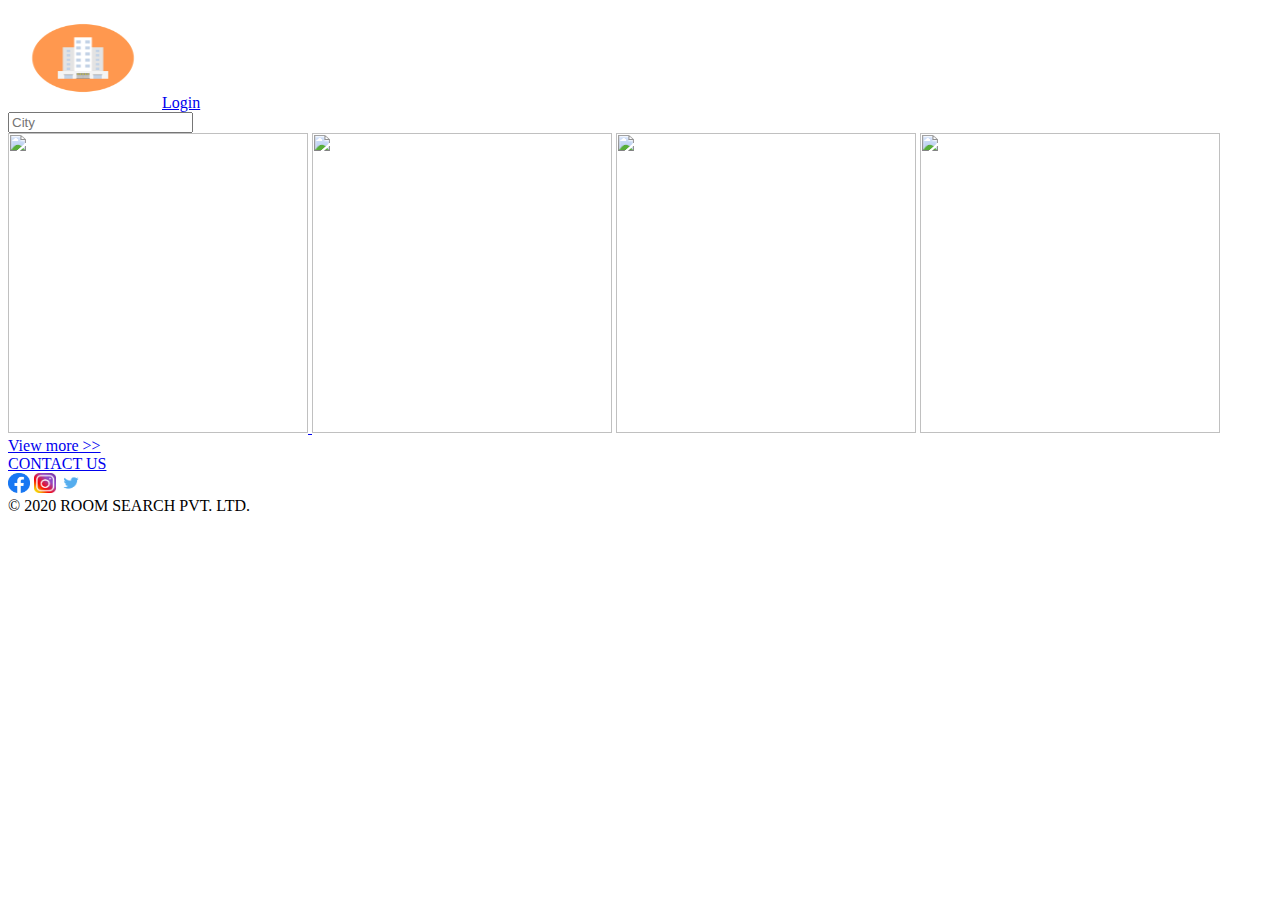
==== index.html @ 7764ec9f "Checkpoint 3" ====
<!DOCTYPE html>
<html lang="en">
<head>
    <meta charset="UTF-8">
    <meta name="viewport" content="width=device-width, initial-scale=1.0">
    <title>Document</title>
</head>
<body>
    <div>
    <div>
        <img src="/assests/images/logo.png" alt="logo" height="100px" width="150px">
        <a href="login.html" target="_blank">Login</a>
    </div>
    <div>
        <input type="text" placeholder="City">
        <br>
        <a href="list.html" target="_self"><img src="https://media-cdn.tripadvisor.com/media/photo-s/15/33/fe/a2/new-delhi.jpg" alt="" height="300px" width="300px"> </a>
        <img src="https://media-cdn.tripadvisor.com/media/photo-s/15/33/fc/f0/goa.jpg" alt="" height="300px" width="300px">
        <img src="https://media-cdn.tripadvisor.com/media/photo-s/0f/98/f7/df/charminar.jpg" alt="" height="300px" width="300px">
        <img src="https://media-cdn.tripadvisor.com/media/photo-s/15/33/fe/ac/kolkata-calcutta.jpg" alt="" height="300px" width="300px">
        <br>
        <a href="#">View more >></a>
    </div>
    </div>
    <div>
        <a href="contact.html" target="_blank">CONTACT US</a>
        <br>
        <a href="https://www.facebook.com" target="_blank"><img src="/assests/images/facebook.png" alt="" height="20px" width="22px" ></a>
        <a href="https://www.instagram.com" target="_blank"><img src="/assests/images/instagram.png" alt="" height="20px" width="22px"></a>
        <a href="https://twitter.com" target="_blank"><img src="/assests/images/twitter.png" alt="" height="20px" width="22px"></a>
        <br>
        &copy 2020 ROOM SEARCH PVT. LTD. 
    </div>
</div>
</body>
</html>
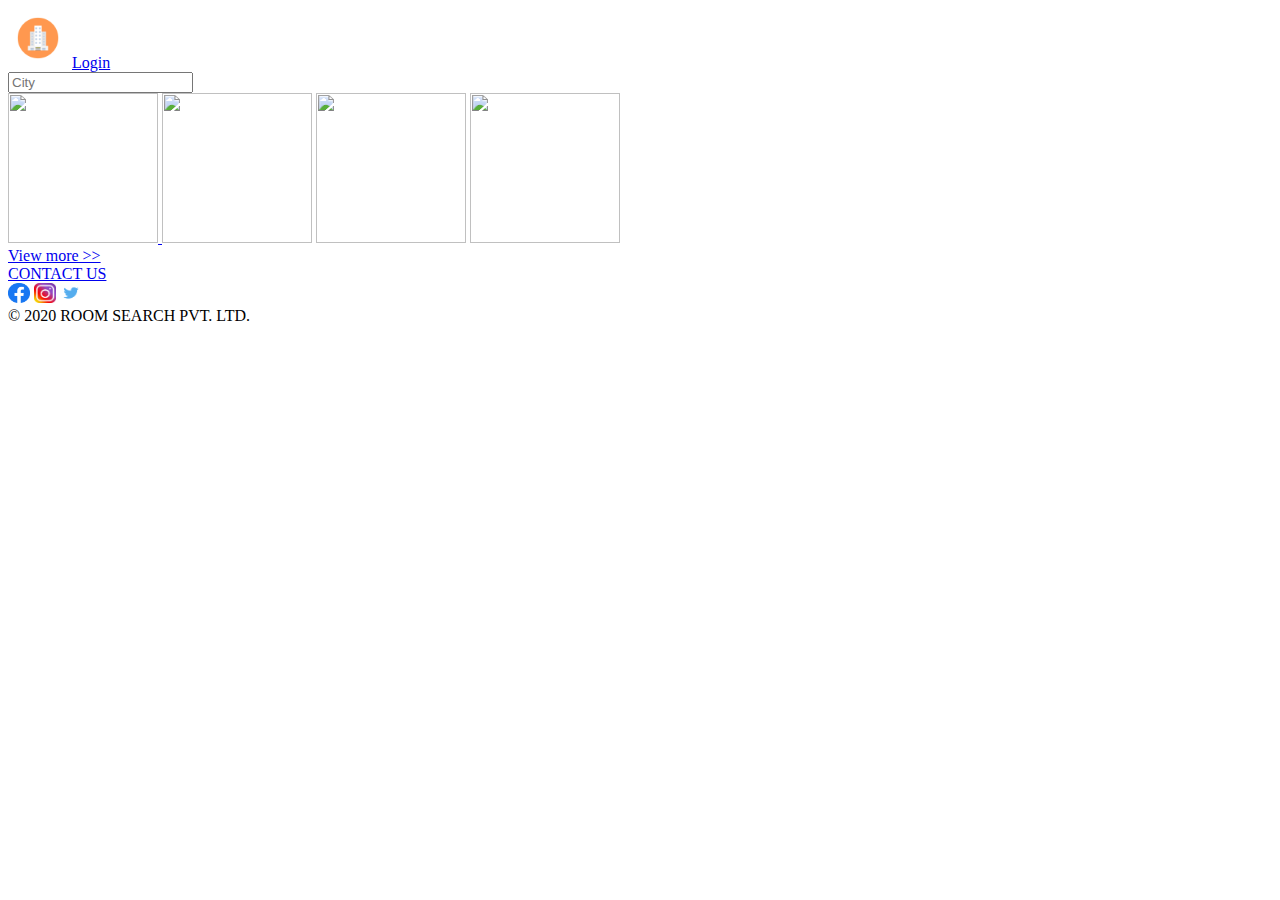
==== commit 31be30b8: "Checkpoint 4" ====
--- a/index.html
+++ b/index.html
@@ -3,15 +3,15 @@
 <head>
     <meta charset="UTF-8">
     <meta name="viewport" content="width=device-width, initial-scale=1.0">
-    <title>Document</title>
+    <title>HOTEL_BOOKING_WEBSIDE</title>
+    <link rel="stylesheet" href="styles/index.css">
 </head>
 <body>
-    <div>
-    <div>
-        <img src="/assests/images/logo.png" alt="logo" height="100px" width="150px">
+    <header>
+        <img src="/assests/images/logo.png" alt="logo">
         <a href="login.html" target="_blank">Login</a>
-    </div>
-    <div>
+    </header>
+    <article>
         <input type="text" placeholder="City">
         <br>
         <a href="list.html" target="_self"><img src="https://media-cdn.tripadvisor.com/media/photo-s/15/33/fe/a2/new-delhi.jpg" alt="" height="300px" width="300px"> </a>
@@ -20,17 +20,15 @@
         <img src="https://media-cdn.tripadvisor.com/media/photo-s/15/33/fe/ac/kolkata-calcutta.jpg" alt="" height="300px" width="300px">
         <br>
         <a href="#">View more >></a>
-    </div>
-    </div>
-    <div>
+    </article>
+    <footer>
         <a href="contact.html" target="_blank">CONTACT US</a>
         <br>
-        <a href="https://www.facebook.com" target="_blank"><img src="/assests/images/facebook.png" alt="" height="20px" width="22px" ></a>
-        <a href="https://www.instagram.com" target="_blank"><img src="/assests/images/instagram.png" alt="" height="20px" width="22px"></a>
-        <a href="https://twitter.com" target="_blank"><img src="/assests/images/twitter.png" alt="" height="20px" width="22px"></a>
+        <a href="https://www.facebook.com" target="_blank"><img src="/assests/images/facebook.png" alt="" ></a>
+        <a href="https://www.instagram.com" target="_blank"><img src="/assests/images/instagram.png" alt=""></a>
+        <a href="https://twitter.com" target="_blank"><img src="/assests/images/twitter.png" alt=""></a>
         <br>
         &copy 2020 ROOM SEARCH PVT. LTD. 
-    </div>
-</div>
+    </footer>
 </body>
 </html>--- a/styles/index.css
+++ b/styles/index.css
@@ -0,0 +1,18 @@
+body {
+    height: 100%;
+    width: 100%;
+}
+header img {
+    width: 60px;
+    height: 60px;
+}
+
+article img {
+    width: 150px;
+    height: 150px;
+}
+
+footer img {
+    height: 20px;
+    width: 22px;
+}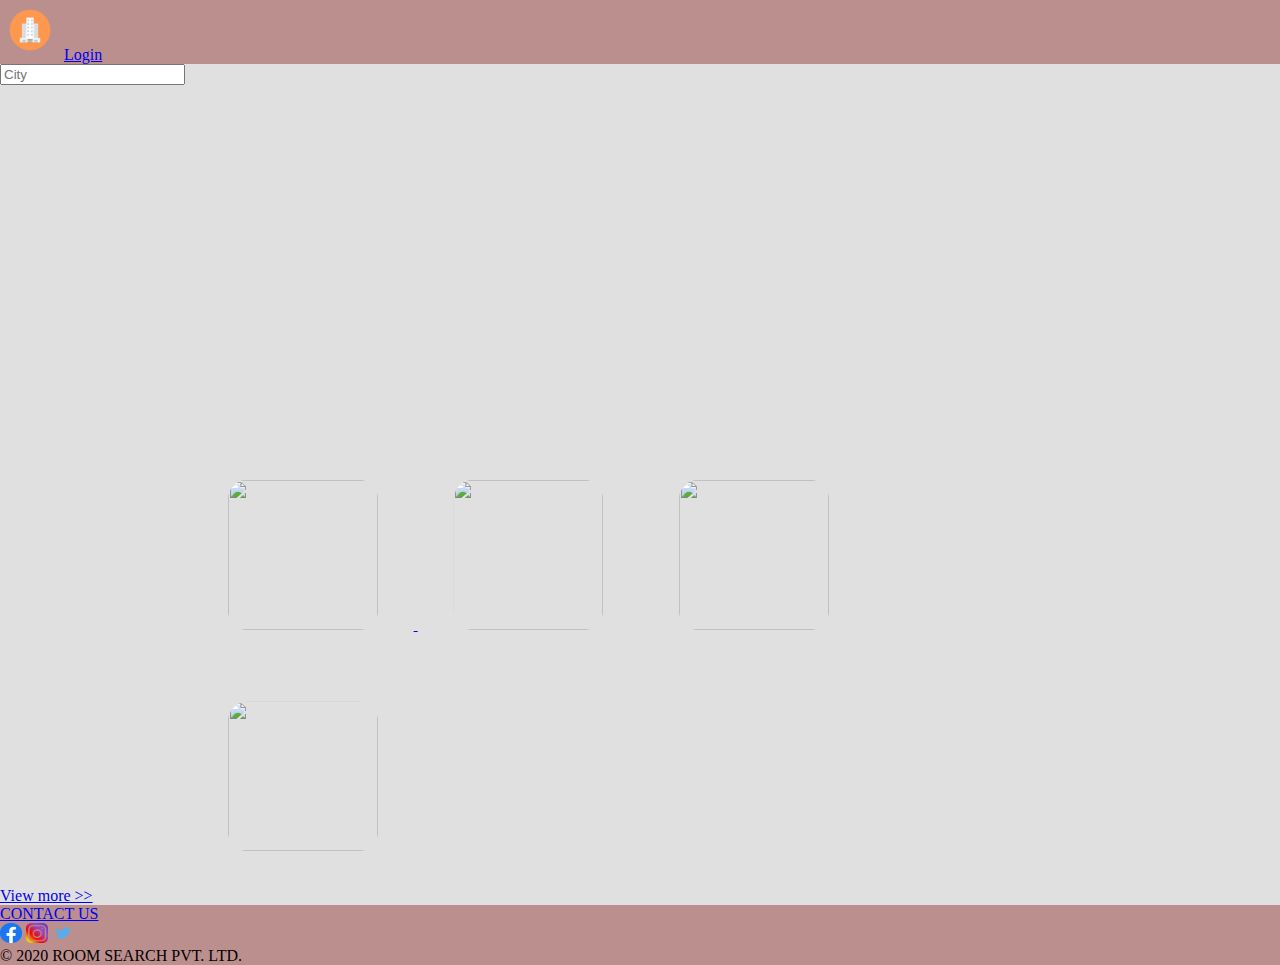
==== commit 5780cb26: "Checkpoint 5" ====
--- a/index.html
+++ b/index.html
@@ -12,13 +12,15 @@
         <a href="login.html" target="_blank">Login</a>
     </header>
     <article>
-        <input type="text" placeholder="City">
-        <br>
-        <a href="list.html" target="_self"><img src="https://media-cdn.tripadvisor.com/media/photo-s/15/33/fe/a2/new-delhi.jpg" alt="" height="300px" width="300px"> </a>
-        <img src="https://media-cdn.tripadvisor.com/media/photo-s/15/33/fc/f0/goa.jpg" alt="" height="300px" width="300px">
-        <img src="https://media-cdn.tripadvisor.com/media/photo-s/0f/98/f7/df/charminar.jpg" alt="" height="300px" width="300px">
-        <img src="https://media-cdn.tripadvisor.com/media/photo-s/15/33/fe/ac/kolkata-calcutta.jpg" alt="" height="300px" width="300px">
-        <br>
+        <div id="city">
+            <input type="text" placeholder="City">
+        </div>
+        <div id="img">
+            <a href="list.html" target="_self"><img src="https://media-cdn.tripadvisor.com/media/photo-s/15/33/fe/a2/new-delhi.jpg" alt="" height="300px" width="300px"> </a>
+            <img src="https://media-cdn.tripadvisor.com/media/photo-s/15/33/fc/f0/goa.jpg" alt="">
+            <img src="https://media-cdn.tripadvisor.com/media/photo-s/0f/98/f7/df/charminar.jpg" alt="">
+            <img src="https://media-cdn.tripadvisor.com/media/photo-s/15/33/fe/ac/kolkata-calcutta.jpg" alt="">
+        </div>
         <a href="#">View more >></a>
     </article>
     <footer>
--- a/styles/index.css
+++ b/styles/index.css
@@ -1,6 +1,13 @@
 body {
+    margin: 0px;
+    background-color: #e0e0e0;
     height: 100%;
     width: 100%;
+}
+article #city {
+    height: 380px;
+    background: transparent url("https://media-cdn.tripadvisor.com/media/photo-o/14/10/2e/af/india.jpg") no-repeat center;
+    background-size: cover;
 }
 header img {
     width: 60px;
@@ -10,9 +17,22 @@
 article img {
     width: 150px;
     height: 150px;
+    padding: 4% 4% 4% 4%;
+    justify-content: space-between;
+    border-radius: 25%;
+}
+article #img{
+    padding-left: 15%;
+    padding-right: 15%;
 }
 
 footer img {
     height: 20px;
     width: 22px;
-}+}
+header {
+    background-color: rosybrown;
+}
+footer {
+    background-color: rosybrown;
+}
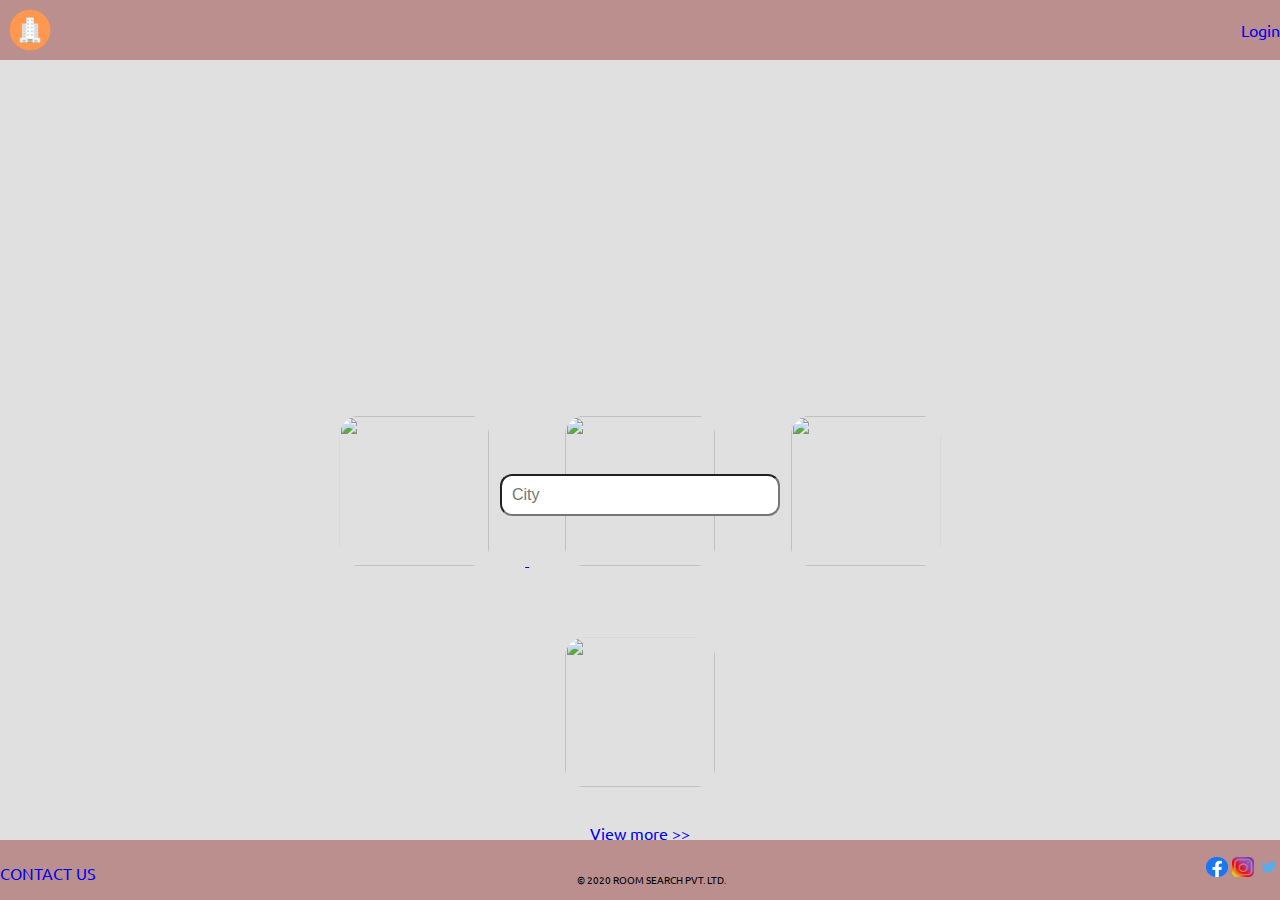
==== commit 1d227caf: "Checkpoint 6" ====
--- a/index.html
+++ b/index.html
@@ -5,32 +5,47 @@
     <meta name="viewport" content="width=device-width, initial-scale=1.0">
     <title>HOTEL_BOOKING_WEBSIDE</title>
     <link rel="stylesheet" href="styles/index.css">
+    <link href="https://fonts.googleapis.com/css2?family=Ubuntu&display=swap" rel="stylesheet">
 </head>
 <body>
     <header>
-        <img src="/assests/images/logo.png" alt="logo">
-        <a href="login.html" target="_blank">Login</a>
+        <div id="header">
+            <div id="logo">
+                <img src="/assests/images/logo.png" alt="logo" class="logo">
+            </div>
+            <div id="login">
+                <a href="login.html" target="_blank" class="login">Login</a>
+            </div>
+        </div>
     </header>
     <article>
         <div id="city">
             <input type="text" placeholder="City">
         </div>
-        <div id="img">
-            <a href="list.html" target="_self"><img src="https://media-cdn.tripadvisor.com/media/photo-s/15/33/fe/a2/new-delhi.jpg" alt="" height="300px" width="300px"> </a>
-            <img src="https://media-cdn.tripadvisor.com/media/photo-s/15/33/fc/f0/goa.jpg" alt="">
-            <img src="https://media-cdn.tripadvisor.com/media/photo-s/0f/98/f7/df/charminar.jpg" alt="">
-            <img src="https://media-cdn.tripadvisor.com/media/photo-s/15/33/fe/ac/kolkata-calcutta.jpg" alt="">
+        <div id="content">
+            <div id="img">
+                <a href="list.html" target="_self"><img src="https://media-cdn.tripadvisor.com/media/photo-s/15/33/fe/a2/new-delhi.jpg" alt="" height="300px" width="300px"> </a>
+                <img src="https://media-cdn.tripadvisor.com/media/photo-s/15/33/fc/f0/goa.jpg" alt="">
+                <img src="https://media-cdn.tripadvisor.com/media/photo-s/0f/98/f7/df/charminar.jpg" alt="">
+                <img src="https://media-cdn.tripadvisor.com/media/photo-s/15/33/fe/ac/kolkata-calcutta.jpg" alt="">
+            </div>
+            <div id="viewmore">
+                <a href="#">View more >></a>
+            </div>
         </div>
-        <a href="#">View more >></a>
     </article>
     <footer>
-        <a href="contact.html" target="_blank">CONTACT US</a>
-        <br>
-        <a href="https://www.facebook.com" target="_blank"><img src="/assests/images/facebook.png" alt="" ></a>
-        <a href="https://www.instagram.com" target="_blank"><img src="/assests/images/instagram.png" alt=""></a>
-        <a href="https://twitter.com" target="_blank"><img src="/assests/images/twitter.png" alt=""></a>
-        <br>
-        &copy 2020 ROOM SEARCH PVT. LTD. 
+        <div id="contact">
+            <a href="contact.html" target="_blank">CONTACT US</a>
+        </div>
+        <div id="media">
+            <a href="https://www.facebook.com" target="_blank"><img src="/assests/images/facebook.png" alt="" ></a>
+            <a href="https://www.instagram.com" target="_blank"><img src="/assests/images/instagram.png" alt=""></a>
+            <a href="https://twitter.com" target="_blank"><img src="/assests/images/twitter.png" alt=""></a>
+        </div>
+        <div id="copy">
+            <p>&copy 2020 ROOM SEARCH PVT. LTD.</p>
+        </div>
     </footer>
 </body>
 </html>--- a/styles/index.css
+++ b/styles/index.css
@@ -3,15 +3,28 @@
     background-color: #e0e0e0;
     height: 100%;
     width: 100%;
+    font-family: 'Ubuntu', sans-serif;
 }
 article #city {
     height: 380px;
     background: transparent url("https://media-cdn.tripadvisor.com/media/photo-o/14/10/2e/af/india.jpg") no-repeat center;
     background-size: cover;
 }
-header img {
+.logo {
     width: 60px;
     height: 60px;
+}
+#logo {
+    float: left;
+    height: 100%;
+}
+.login {
+    text-decoration: none;
+    line-height: 60px;
+}
+#login {
+    float: right;
+    height: 100%;
 }
 
 article img {
@@ -20,8 +33,9 @@
     padding: 4% 4% 4% 4%;
     justify-content: space-between;
     border-radius: 25%;
+   
 }
-article #img{
+#img{
     padding-left: 15%;
     padding-right: 15%;
 }
@@ -32,7 +46,65 @@
 }
 header {
     background-color: rosybrown;
+    position: fixed;
+    width: 100%;
+    top: 0;
+}
+#header {
+    height: 60px;
 }
 footer {
     background-color: rosybrown;
+    position: fixed;
+    width: 100%;
+    bottom: 0;
+    height: 60px;
 }
+
+#city {
+    background-color: #f1f1f1;
+    color: transparent;
+    text-align: center;
+    vertical-align: middle;
+}
+
+#city input {
+    position: absolute;
+    top: 55%;
+    left: 50%;
+    transform: translate(-50%, -50%);
+    padding: 10px;
+    font-size: 16px;
+    width: 20%;
+    border-radius: 12px;
+}
+
+footer p {
+    text-align: center;
+    font-size: 10px;
+    vertical-align: bottom;
+}
+footer #media {
+    float: right;
+    vertical-align: middle;
+    height: 100%;
+}
+footer div#contact {
+    float: left;
+    line-height: 60px;
+}
+#contact a{
+    vertical-align: middle;
+    text-decoration: none;
+}
+#content{
+    height: 350px;
+    text-align: center;
+}
+
+footer #media a {
+line-height: 60px;
+}
+div#copy {
+    line-height: 60px;
+}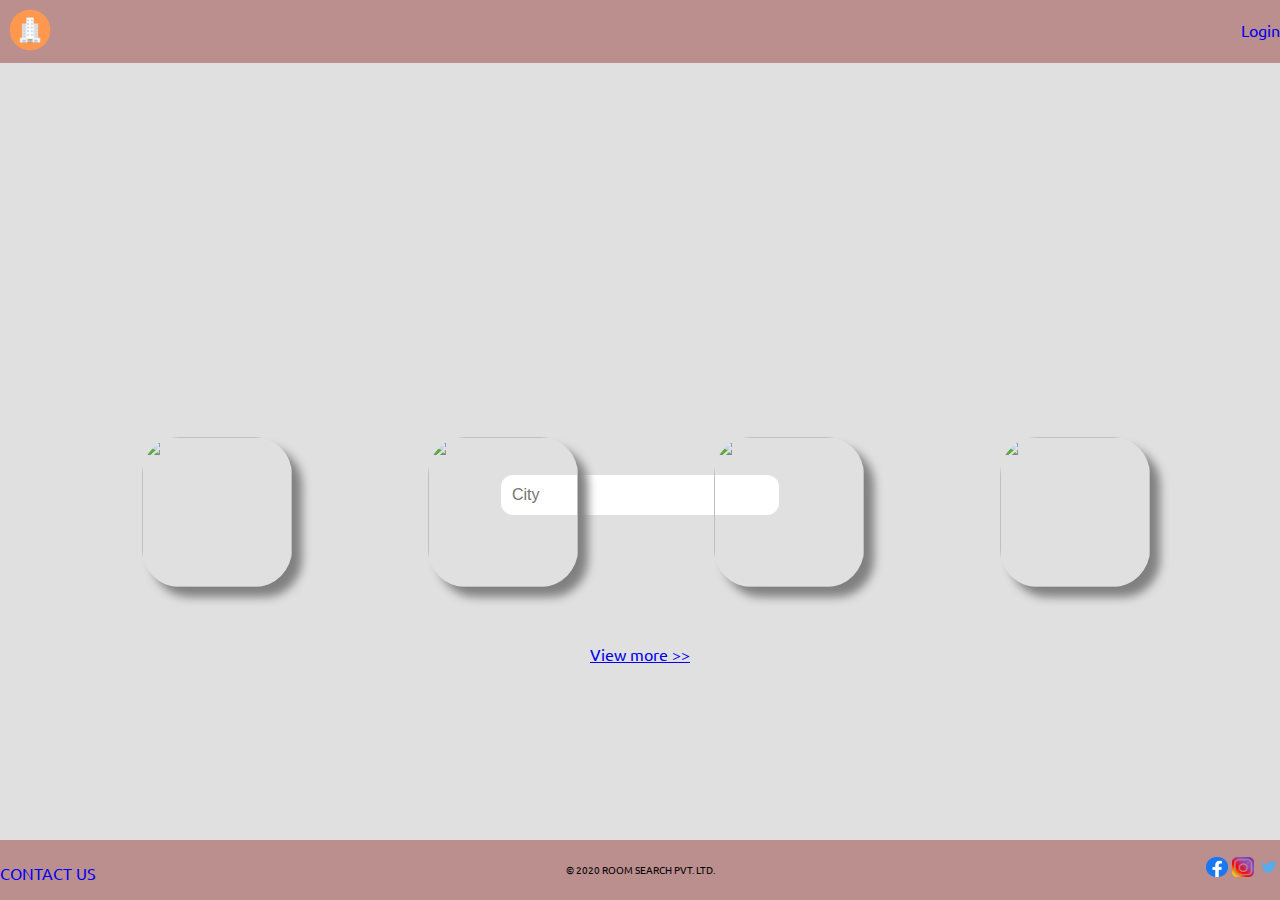
==== commit ca815203: "Checkpoint 7" ====
--- a/index.html
+++ b/index.html
@@ -4,18 +4,16 @@
     <meta charset="UTF-8">
     <meta name="viewport" content="width=device-width, initial-scale=1.0">
     <title>HOTEL_BOOKING_WEBSIDE</title>
+    <link href="https://fonts.googleapis.com/css2?family=Ubuntu&display=swap" rel="stylesheet">
     <link rel="stylesheet" href="styles/index.css">
-    <link href="https://fonts.googleapis.com/css2?family=Ubuntu&display=swap" rel="stylesheet">
 </head>
 <body>
     <header>
-        <div id="header">
-            <div id="logo">
-                <img src="/assests/images/logo.png" alt="logo" class="logo">
-            </div>
-            <div id="login">
-                <a href="login.html" target="_blank" class="login">Login</a>
-            </div>
+        <div id="logo">
+            <img src="/assests/images/logo.png" alt="logo" class="logo">
+        </div>
+        <div id="login">
+            <a href="login.html" target="_blank" class="login">Login</a>
         </div>
     </header>
     <article>
@@ -23,11 +21,34 @@
             <input type="text" placeholder="City">
         </div>
         <div id="content">
-            <div id="img">
-                <a href="list.html" target="_self"><img src="https://media-cdn.tripadvisor.com/media/photo-s/15/33/fe/a2/new-delhi.jpg" alt="" height="300px" width="300px"> </a>
-                <img src="https://media-cdn.tripadvisor.com/media/photo-s/15/33/fc/f0/goa.jpg" alt="">
-                <img src="https://media-cdn.tripadvisor.com/media/photo-s/0f/98/f7/df/charminar.jpg" alt="">
-                <img src="https://media-cdn.tripadvisor.com/media/photo-s/15/33/fe/ac/kolkata-calcutta.jpg" alt="">
+            <div class="city-cards">
+                <div class="city-card-and-name-inner">
+                    <a href="list.html?city=Delhi">
+                        <img src="https://media-cdn.tripadvisor.com/media/photo-s/15/33/fe/a2/new-delhi.jpg" class="city-image">
+                        <div class='overlay'><span>Delhi</span></div>
+                    </a>
+                </div> 
+            
+                <div class="city-card-and-name-inner">
+                    <a href="list.html?city=Goa">
+                        <img src="https://media-cdn.tripadvisor.com/media/photo-s/15/33/fc/f0/goa.jpg" class="city-image">
+                        <div class='overlay'><span>Goa</span></div>
+                    </a>
+                </div>
+                
+                <div class="city-card-and-name-inner">
+                    <a href="list.html?city=Hyderabad">
+                        <img src="https://media-cdn.tripadvisor.com/media/photo-s/0f/98/f7/df/charminar.jpg" class="city-image">
+                        <div class='overlay'><span>Hyderabad</span></div>
+                    </a>
+                </div>
+                
+                <div class="city-card-and-name-inner">
+                    <a href="list.html?city=Kolkata">
+                        <img src="https://media-cdn.tripadvisor.com/media/photo-s/15/33/fe/ac/kolkata-calcutta.jpg" class="city-image">
+                        <div class='overlay'><span>Kolkata</span></div>
+                    </a>
+                </div>
             </div>
             <div id="viewmore">
                 <a href="#">View more >></a>
@@ -38,14 +59,14 @@
         <div id="contact">
             <a href="contact.html" target="_blank">CONTACT US</a>
         </div>
+        <div id="copy">
+            &copy 2020 ROOM SEARCH PVT. LTD.
+        </div>
         <div id="media">
             <a href="https://www.facebook.com" target="_blank"><img src="/assests/images/facebook.png" alt="" ></a>
             <a href="https://www.instagram.com" target="_blank"><img src="/assests/images/instagram.png" alt=""></a>
             <a href="https://twitter.com" target="_blank"><img src="/assests/images/twitter.png" alt=""></a>
         </div>
-        <div id="copy">
-            <p>&copy 2020 ROOM SEARCH PVT. LTD.</p>
-        </div>
     </footer>
 </body>
 </html>--- a/styles/index.css
+++ b/styles/index.css
@@ -4,8 +4,60 @@
     height: 100%;
     width: 100%;
     font-family: 'Ubuntu', sans-serif;
+    display: flex;
+    flex-direction: row;
+}
+header {
+    display: flex;
+    flex-direction: row;
+}
+header #logo {
+    flex: 1;
+}
+header #login {
+    flex: 1;
+    text-align: right;
+}
+footer {
+    display: flex;
+    flex-direction: row;
+}
+footer #contact {
+    flex: 1;
+}
+footer #copy {
+    text-align: center;
+    font-size: 10px;
+    flex: 1;
+}
+footer #media {
+    text-align: right;
+    flex: 1;
+}
+.name {
+    position: absolute;
+    top: 0;
+    background: rgba(0, 0, 0, 0.5);
+    color: #f1f1f1;
+    width: 100%;
+    height: 100%;
+    opacity: 0;
+    text-align: center;
+    border-radius: 25%;
+}
+article #content img:hover {
+    opacity: 0.3;
+}
+article #content img:hover .name {
+    opacity: 1;
+}
+article {
+    display: flex;
+    flex-direction: column;
+    width: 100%;
 }
 article #city {
+    width: 100%;
     height: 380px;
     background: transparent url("https://media-cdn.tripadvisor.com/media/photo-o/14/10/2e/af/india.jpg") no-repeat center;
     background-size: cover;
@@ -30,14 +82,9 @@
 article img {
     width: 150px;
     height: 150px;
-    padding: 4% 4% 4% 4%;
-    justify-content: space-between;
-    border-radius: 25%;
-   
-}
-#img{
-    padding-left: 15%;
-    padding-right: 15%;
+    margin: 4% 4% 4% 4%;
+    justify-content: space-evenly;
+    border-radius: 25%; 
 }
 
 footer img {
@@ -69,6 +116,7 @@
 }
 
 #city input {
+    border: 1px solid transparent;
     position: absolute;
     top: 55%;
     left: 50%;
@@ -77,13 +125,9 @@
     font-size: 16px;
     width: 20%;
     border-radius: 12px;
+    outline: 0;
 }
 
-footer p {
-    text-align: center;
-    font-size: 10px;
-    vertical-align: bottom;
-}
 footer #media {
     float: right;
     vertical-align: middle;
@@ -107,4 +151,36 @@
 }
 div#copy {
     line-height: 60px;
+}
+
+.city-cards {
+    display: flex;
+    justify-content: space-evenly;
+    padding: 4% 0%;
+}
+.city-image{
+    height: 150px;
+    width: 150px;
+    border-radius: 25%;
+    box-shadow: 10px 10px 10px grey;
+}
+.city-card-and-name-inner {
+    position: relative;
+}
+.overlay {
+    position: absolute;
+    top: 0;
+    color: #f1f1f1;
+    width: 100%;
+    height: 100%;
+    opacity: 0;
+    text-align: center;
+    border-radius: 25%;
+}
+.city-card-and-name-inner:hover .overlay {
+    opacity: 1;
+}
+.overlay span {
+    position:relative;
+    top:45%;
 }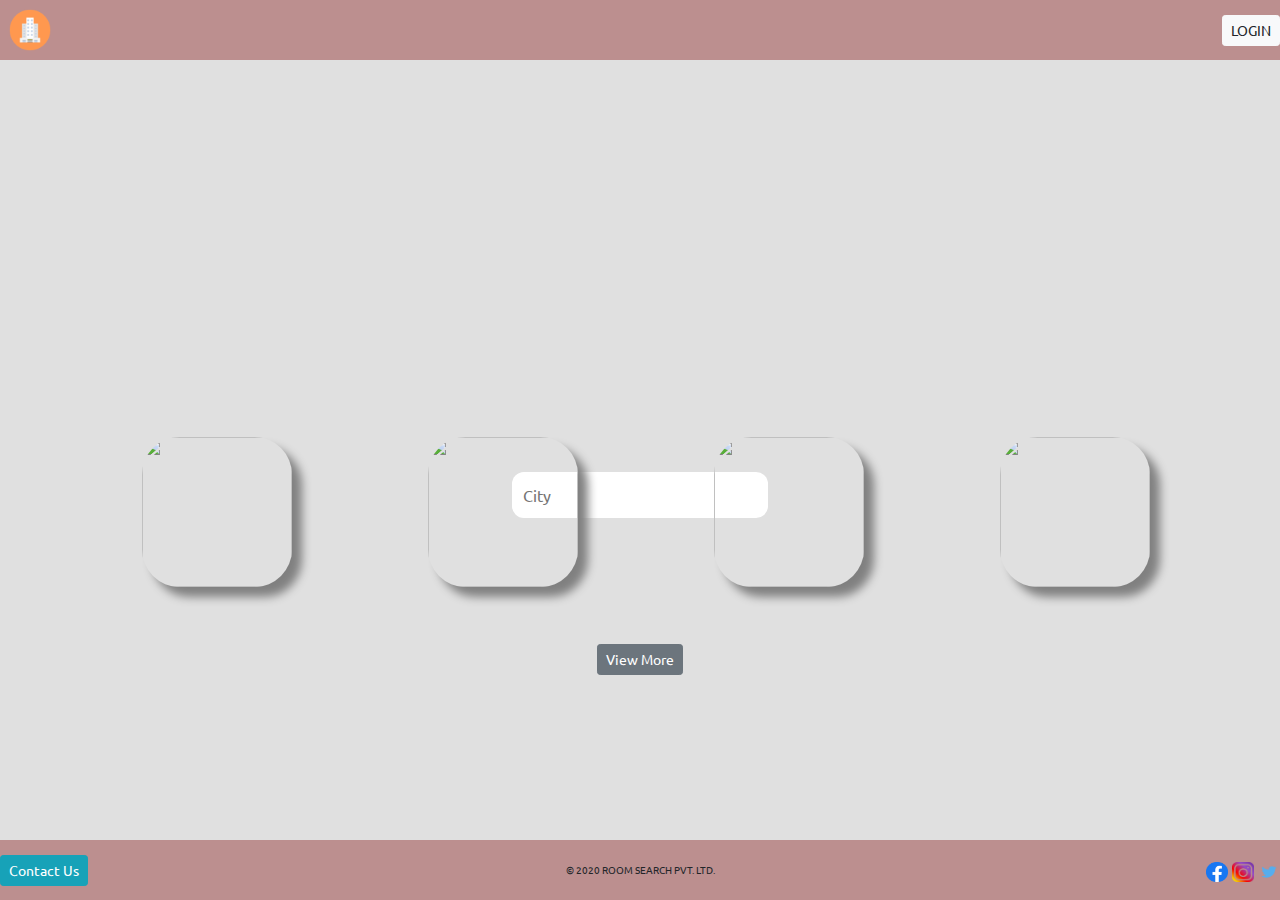
==== commit a7e716ee: "Checkpoint 8" ====
--- a/index.html
+++ b/index.html
@@ -5,6 +5,9 @@
     <meta name="viewport" content="width=device-width, initial-scale=1.0">
     <title>HOTEL_BOOKING_WEBSIDE</title>
     <link href="https://fonts.googleapis.com/css2?family=Ubuntu&display=swap" rel="stylesheet">
+    <link rel="stylesheet" href="https://stackpath.bootstrapcdn.com/bootstrap/4.5.0/css/bootstrap.min.css">
+    <script src="https://ajax.googleapis.com/ajax/libs/jquery/3.5.1/jquery.min.js"></script>
+    <script src="https://stackpath.bootstrapcdn.com/bootstrap/4.5.0/js/bootstrap.min.js"></script>
     <link rel="stylesheet" href="styles/index.css">
 </head>
 <body>
@@ -13,7 +16,34 @@
             <img src="/assests/images/logo.png" alt="logo" class="logo">
         </div>
         <div id="login">
-            <a href="login.html" target="_blank" class="login">Login</a>
+            <button type="button" class="btn btn-light btn-sm float-right align-middle" data-toggle="modal" data-backdrop="false" data-target="#login-modal">LOGIN</button>
+            <div class="modal fade" id="login-modal" tabindex="-1" role="dialog" aria-labelledby="login-modal-label" aria-hidden="true">
+                <div class="modal-dialog" role="document">
+                    <div class="modal-content">
+                        <div class="modal-header">
+                            <h5 class="modal-title" id="login-modal-label">Please Login</h5>
+                            <button type="button" class="close" data-dismiss="modal" aria-label="Close">
+                                <span aria-hidden="true">&times;</span>
+                            </button>
+                        </div>
+                        <div class="modal-body">
+                            <form id="login-form">
+                                <div class="login-field">
+                                    <label for="username">Username: </label>
+                                    <input type="text" id="username" name="username" placeholder="Enter Username" required />
+                                </div>
+                                <div class="login-field">
+                                    <label for="password">Password: </label>
+                                    <input type="password" id="password" name="password" placeholder="Enter Password" required />
+                                </div>
+                            </form>
+                        </div>
+                        <div class="modal-footer">
+                            <button id="login-button" type="button" class="btn btn-primary" data-dismiss="modal" onclick="login(event)">Login</button>
+                        </div>
+                    </div>
+                </div>
+            </div>
         </div>
     </header>
     <article>
@@ -51,13 +81,38 @@
                 </div>
             </div>
             <div id="viewmore">
-                <a href="#">View more >></a>
+                <button type="button" class="btn btn-secondary btn-sm" onclick="location.href = location.href">View More</button>
             </div>
         </div>
     </article>
     <footer>
         <div id="contact">
-            <a href="contact.html" target="_blank">CONTACT US</a>
+            <button type="button" class="btn btn-info btn-sm" data-toggle="modal" data-backdrop="false" data-target="#contact-modal">Contact Us</button>
+            <div class="modal fade" id="contact-modal" tabindex="-1" role="dialog" aria-labelledby="contact-modal-label" aria-hidden="true">
+                <div class="modal-dialog" role="document">
+                    <div class="modal-content">
+                        <div class="modal-header">
+                            <h5 class="modal-title" id="contact-modal-label">Get in touch</h5>
+                            <button type="button" class="close" data-dismiss="modal" aria-label="Close">
+                                <span aria-hidden="true">&times;</span>
+                            </button>
+                        </div>
+                        <div class="modal-body">
+                            <form>
+                                <p>
+                                    Thank you for reaching out!!! <br>
+                                    Please enter you email and we will get back to you.
+                                </p>
+                                <label for="email">Email: </label>
+                                <input type="text" id="email" name="email" placeholder="Enter your email id" required>
+                            </form>
+                        </div>
+                        <div class="modal-footer">
+                            <button type="button" class="btn btn-primary" data-dismiss="modal">Sumbit</button>
+                        </div>
+                    </div>
+                </div>
+            </div>
         </div>
         <div id="copy">
             &copy 2020 ROOM SEARCH PVT. LTD.
--- a/styles/index.css
+++ b/styles/index.css
@@ -9,30 +9,43 @@
 }
 header {
     display: flex;
-    flex-direction: row;
+    align-items: center;
+    background-color: rosybrown;
+    position: fixed;
+    width: 100%;
+}
+header .logo {
+    width: 60px;
+    height: 60px;
 }
 header #logo {
     flex: 1;
 }
 header #login {
     flex: 1;
-    text-align: right;
 }
 footer {
     display: flex;
-    flex-direction: row;
+    align-items: center;
+    background-color: rosybrown;
+    position: fixed;
+    width: 100%;
+    bottom: 0;
+    height: 60px;
 }
-footer #contact {
+footer > div {
     flex: 1;
 }
 footer #copy {
     text-align: center;
     font-size: 10px;
-    flex: 1;
 }
 footer #media {
     text-align: right;
-    flex: 1;
+}
+footer img {
+    height: 20px;
+    width: 22px;
 }
 .name {
     position: absolute;
@@ -55,6 +68,7 @@
     display: flex;
     flex-direction: column;
     width: 100%;
+    margin-bottom: 50px;
 }
 article #city {
     width: 100%;
@@ -62,23 +76,6 @@
     background: transparent url("https://media-cdn.tripadvisor.com/media/photo-o/14/10/2e/af/india.jpg") no-repeat center;
     background-size: cover;
 }
-.logo {
-    width: 60px;
-    height: 60px;
-}
-#logo {
-    float: left;
-    height: 100%;
-}
-.login {
-    text-decoration: none;
-    line-height: 60px;
-}
-#login {
-    float: right;
-    height: 100%;
-}
-
 article img {
     width: 150px;
     height: 150px;
@@ -86,35 +83,12 @@
     justify-content: space-evenly;
     border-radius: 25%; 
 }
-
-footer img {
-    height: 20px;
-    width: 22px;
-}
-header {
-    background-color: rosybrown;
-    position: fixed;
-    width: 100%;
-    top: 0;
-}
-#header {
-    height: 60px;
-}
-footer {
-    background-color: rosybrown;
-    position: fixed;
-    width: 100%;
-    bottom: 0;
-    height: 60px;
-}
-
 #city {
     background-color: #f1f1f1;
     color: transparent;
     text-align: center;
     vertical-align: middle;
 }
-
 #city input {
     border: 1px solid transparent;
     position: absolute;
@@ -128,15 +102,6 @@
     outline: 0;
 }
 
-footer #media {
-    float: right;
-    vertical-align: middle;
-    height: 100%;
-}
-footer div#contact {
-    float: left;
-    line-height: 60px;
-}
 #contact a{
     vertical-align: middle;
     text-decoration: none;
@@ -145,14 +110,9 @@
     height: 350px;
     text-align: center;
 }
-
-footer #media a {
-line-height: 60px;
-}
 div#copy {
     line-height: 60px;
 }
-
 .city-cards {
     display: flex;
     justify-content: space-evenly;
@@ -183,4 +143,14 @@
 .overlay span {
     position:relative;
     top:45%;
+}
+#login-form {
+    display: flex;
+    flex-direction: column;
+}
+.login-field {
+    display: flex;
+    justify-content: space-evenly;
+    align-items: center;
+    padding: 2%;
 }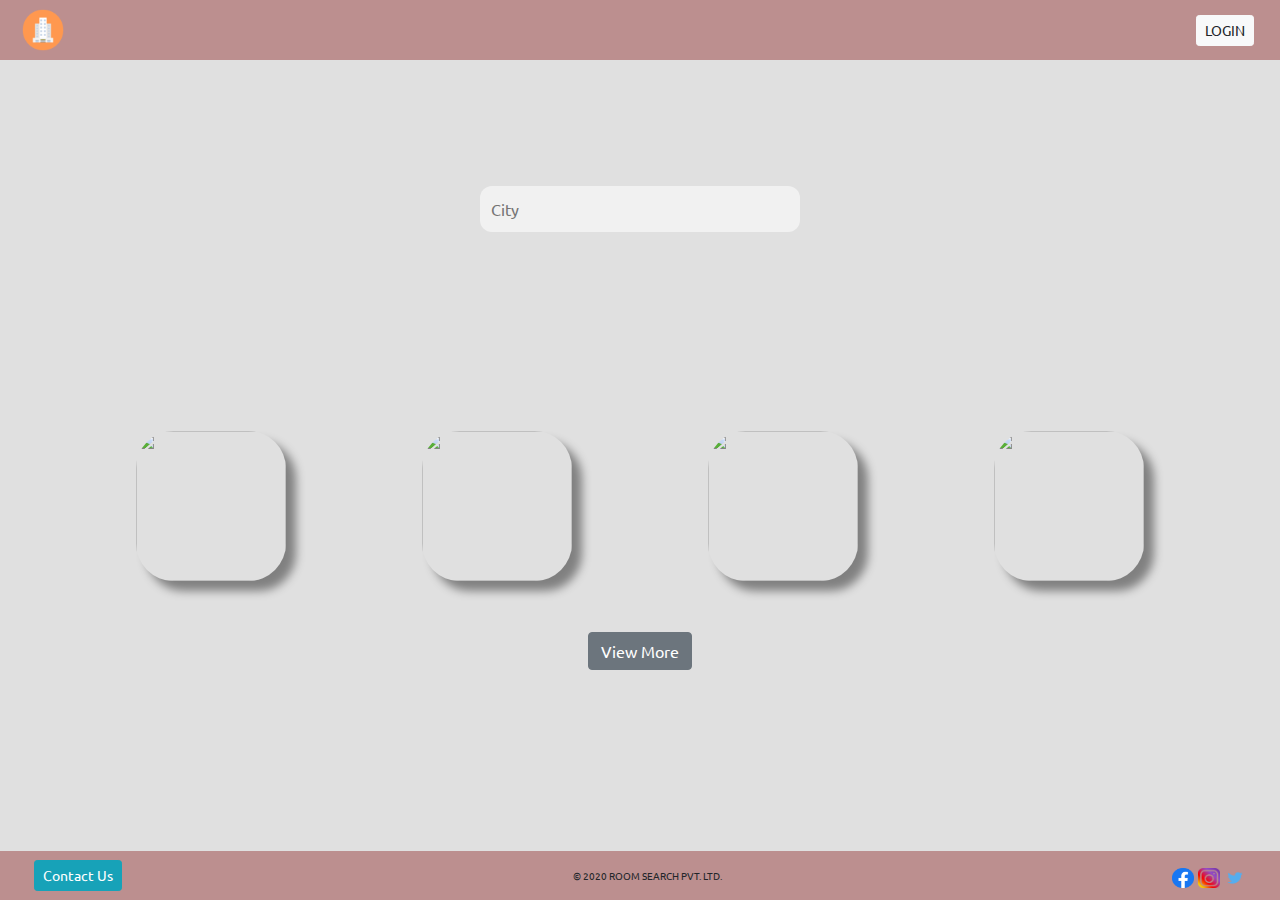
==== commit af944223: "Checkpoint 10" ====
--- a/index.html
+++ b/index.html
@@ -11,12 +11,12 @@
     <link rel="stylesheet" href="styles/index.css">
 </head>
 <body>
-    <header>
-        <div id="logo">
-            <img src="/assests/images/logo.png" alt="logo" class="logo">
-        </div>
-        <div id="login">
-            <button type="button" class="btn btn-light btn-sm float-right align-middle" data-toggle="modal" data-backdrop="false" data-target="#login-modal">LOGIN</button>
+    <div class="main-container">
+        <header class="header-footer" id="header">
+            <a href="index.html" class="logo">
+                <img src="assests/images/logo.png" id="logo-image" alt="logo"/>
+            </a>
+            <button type="button" id="login" class="btn btn-light btn-sm" data-toggle="modal" data-backdrop="false" data-target="#login-modal" onclick="mainLogin(event)">LOGIN</button>
             <div class="modal fade" id="login-modal" tabindex="-1" role="dialog" aria-labelledby="login-modal-label" aria-hidden="true">
                 <div class="modal-dialog" role="document">
                     <div class="modal-content">
@@ -44,13 +44,13 @@
                     </div>
                 </div>
             </div>
-        </div>
-    </header>
-    <article>
-        <div id="city">
-            <input type="text" placeholder="City">
-        </div>
-        <div id="content">
+        </header>
+        <div id="index-container">
+            <div id="banner">
+                <div id="search-bar">
+                    <input id="search-input" type="text" placeholder="City"/>
+                </div>
+            </div>
             <div class="city-cards">
                 <div class="city-card-and-name-inner">
                     <a href="list.html?city=Delhi">
@@ -58,21 +58,18 @@
                         <div class='overlay'><span>Delhi</span></div>
                     </a>
                 </div> 
-            
                 <div class="city-card-and-name-inner">
                     <a href="list.html?city=Goa">
                         <img src="https://media-cdn.tripadvisor.com/media/photo-s/15/33/fc/f0/goa.jpg" class="city-image">
                         <div class='overlay'><span>Goa</span></div>
                     </a>
                 </div>
-                
                 <div class="city-card-and-name-inner">
                     <a href="list.html?city=Hyderabad">
                         <img src="https://media-cdn.tripadvisor.com/media/photo-s/0f/98/f7/df/charminar.jpg" class="city-image">
                         <div class='overlay'><span>Hyderabad</span></div>
                     </a>
                 </div>
-                
                 <div class="city-card-and-name-inner">
                     <a href="list.html?city=Kolkata">
                         <img src="https://media-cdn.tripadvisor.com/media/photo-s/15/33/fe/ac/kolkata-calcutta.jpg" class="city-image">
@@ -80,48 +77,54 @@
                     </a>
                 </div>
             </div>
-            <div id="viewmore">
-                <button type="button" class="btn btn-secondary btn-sm" onclick="location.href = location.href">View More</button>
-            </div>
+            <a id="view-more">
+                <button id="view-more-button" type="button" class="btn btn-secondary">View More</button> 
+            </a>  
         </div>
-    </article>
-    <footer>
-        <div id="contact">
-            <button type="button" class="btn btn-info btn-sm" data-toggle="modal" data-backdrop="false" data-target="#contact-modal">Contact Us</button>
-            <div class="modal fade" id="contact-modal" tabindex="-1" role="dialog" aria-labelledby="contact-modal-label" aria-hidden="true">
-                <div class="modal-dialog" role="document">
-                    <div class="modal-content">
-                        <div class="modal-header">
-                            <h5 class="modal-title" id="contact-modal-label">Get in touch</h5>
-                            <button type="button" class="close" data-dismiss="modal" aria-label="Close">
-                                <span aria-hidden="true">&times;</span>
-                            </button>
-                        </div>
-                        <div class="modal-body">
-                            <form>
-                                <p>
-                                    Thank you for reaching out!!! <br>
-                                    Please enter you email and we will get back to you.
-                                </p>
-                                <label for="email">Email: </label>
-                                <input type="text" id="email" name="email" placeholder="Enter your email id" required>
-                            </form>
-                        </div>
-                        <div class="modal-footer">
-                            <button type="button" class="btn btn-primary" data-dismiss="modal">Sumbit</button>
+        <footer class="header-footer" id="footer">
+            <div id="contact">
+                <button type="button" class="btn btn-info btn-sm" data-toggle="modal" data-backdrop="false" data-target="#contact-modal">Contact Us</button>
+                <div class="modal fade" id="contact-modal" tabindex="-1" role="dialog" aria-labelledby="contact-modal-label" aria-hidden="true">
+                    <div class="modal-dialog" role="document">
+                        <div class="modal-content">
+                            <div class="modal-header">
+                                <h5 class="modal-title" id="contact-modal-label">Get in touch</h5>
+                                <button type="button" class="close" data-dismiss="modal" aria-label="Close">
+                                    <span aria-hidden="true">&times;</span>
+                                </button>
+                            </div>
+                            <div class="modal-body">
+                                <form>
+                                    <p>
+                                        Thank you for reaching out!!! <br>
+                                        Please enter you email and we will get back to you.
+                                    </p>
+                                    <label for="email">Email: </label>
+                                    <input type="text" id="email" name="email" placeholder="Enter your email id" required>
+                                </form>
+                            </div>
+                            <div class="modal-footer">
+                                <button type="button" class="btn btn-primary" data-dismiss="modal">Sumbit</button>
+                            </div>
                         </div>
                     </div>
                 </div>
             </div>
-        </div>
-        <div id="copy">
-            &copy 2020 ROOM SEARCH PVT. LTD.
-        </div>
-        <div id="media">
-            <a href="https://www.facebook.com" target="_blank"><img src="/assests/images/facebook.png" alt="" ></a>
-            <a href="https://www.instagram.com" target="_blank"><img src="/assests/images/instagram.png" alt=""></a>
-            <a href="https://twitter.com" target="_blank"><img src="/assests/images/twitter.png" alt=""></a>
-        </div>
-    </footer>
+            <div id="copyright-text">
+                © 2020 ROOM SEARCH PVT. LTD.
+            </div>
+            <div id="social-media-images">
+                <a href="https://www.facebook.com" target="_blank">
+                    <img src="assests/images/facebook.png" class="social-media-image">
+                </a>
+                <a href="https://www.instagram.com" target="_blank">
+                    <img src="assests/images/instagram.png" class="social-media-image">
+                </a>
+                <a href="https://twitter.com" target="_blank">
+                    <img src="assests/images/twitter.png" class="social-media-image">
+                </a>
+            </div>
+        </footer>
+    </div>
 </body>
 </html>--- a/styles/index.css
+++ b/styles/index.css
@@ -1,117 +1,66 @@
-body {
-    margin: 0px;
-    background-color: #e0e0e0;
+* {
+    font-family: 'Ubuntu', sans-serif;
+}
+html, body {
     height: 100%;
     width: 100%;
-    font-family: 'Ubuntu', sans-serif;
+    margin: 0;
+    background-color: #e0e0e0;  
+}
+.header-footer {
+    background-color:rosybrown;
+    position: fixed;
+    width: 100%;
+    z-index: 1;
     display: flex;
-    flex-direction: row;
+    justify-content: space-between;
+    align-items: center;
 }
 header {
-    display: flex;
-    align-items: center;
-    background-color: rosybrown;
-    position: fixed;
-    width: 100%;
-}
-header .logo {
-    width: 60px;
-    height: 60px;
-}
-header #logo {
-    flex: 1;
-}
-header #login {
-    flex: 1;
+    top: 0;  
 }
 footer {
-    display: flex;
-    align-items: center;
-    background-color: rosybrown;
-    position: fixed;
-    width: 100%;
+    padding:0.7%;
     bottom: 0;
-    height: 60px;
 }
-footer > div {
-    flex: 1;
+#login {
+    margin-right: 2%;
 }
-footer #copy {
-    text-align: center;
-    font-size: 10px;
+#contact {
+    margin-left: 2%;
 }
-footer #media {
+#social-media-images {
+    margin-right: 2%;
     text-align: right;
 }
-footer img {
+#copyright-text {
+    font-size: 10px;
+    text-align: center;
+}
+.social-media-image {
     height: 20px;
     width: 22px;
 }
-.name {
-    position: absolute;
-    top: 0;
-    background: rgba(0, 0, 0, 0.5);
-    color: #f1f1f1;
-    width: 100%;
+#logo-image {
     height: 100%;
-    opacity: 0;
-    text-align: center;
-    border-radius: 25%;
+    width: 60px;
 }
-article #content img:hover {
-    opacity: 0.3;
+.logo {
+    margin-left: 1%;
 }
-article #content img:hover .name {
-    opacity: 1;
-}
-article {
+#login-form {
     display: flex;
     flex-direction: column;
-    width: 100%;
-    margin-bottom: 50px;
 }
-article #city {
-    width: 100%;
-    height: 380px;
-    background: transparent url("https://media-cdn.tripadvisor.com/media/photo-o/14/10/2e/af/india.jpg") no-repeat center;
-    background-size: cover;
+.login-field {
+    display: flex;
+    justify-content: space-evenly;
+    align-items: center;
+    padding: 2%;
 }
-article img {
-    width: 150px;
-    height: 150px;
-    margin: 4% 4% 4% 4%;
-    justify-content: space-evenly;
-    border-radius: 25%; 
-}
-#city {
-    background-color: #f1f1f1;
-    color: transparent;
-    text-align: center;
-    vertical-align: middle;
-}
-#city input {
-    border: 1px solid transparent;
-    position: absolute;
-    top: 55%;
-    left: 50%;
-    transform: translate(-50%, -50%);
-    padding: 10px;
-    font-size: 16px;
-    width: 20%;
-    border-radius: 12px;
-    outline: 0;
-}
-
-#contact a{
-    vertical-align: middle;
-    text-decoration: none;
-}
-#content{
-    height: 350px;
-    text-align: center;
-}
-div#copy {
-    line-height: 60px;
+#index-container {
+    display: flex;
+    flex-direction: column;
 }
 .city-cards {
     display: flex;
@@ -127,9 +76,36 @@
 .city-card-and-name-inner {
     position: relative;
 }
+#banner{
+    background-image: url("https://media-cdn.tripadvisor.com/media/photo-o/14/10/2e/af/india.jpg");
+    height: 380px;
+    background-position: center;
+    background-repeat: no-repeat;
+    background-size: cover;
+    position: relative;
+}
+#search-bar {
+    position: absolute;
+    top: 55%;
+    left: 50%;
+    transform: translate(-50%, -50%);
+    width: 25%;
+}
+#search-input {
+    border: 1px solid transparent;
+    background-color: #f1f1f1;
+    padding: 10px;
+    font-size: 16px;
+    border-radius: 12px;
+    width: 100%;
+}
+#search-input:focus {
+    outline: none;
+}
 .overlay {
     position: absolute;
     top: 0;
+    background: rgba(0, 0, 0, 0.5);
     color: #f1f1f1;
     width: 100%;
     height: 100%;
@@ -144,13 +120,65 @@
     position:relative;
     top:45%;
 }
-#login-form {
+#view-more {
+    margin-bottom:7%;
     display: flex;
-    flex-direction: column;
+    justify-content: center;
 }
-.login-field {
-    display: flex;
-    justify-content: space-evenly;
-    align-items: center;
-    padding: 2%;
+#view-more-city-cards {
+    display: none;
+}
+.search-items {
+    border: 1px solid #d4d4d4;
+    z-index: 99;
+    width: 100%;
+}
+.search-items div{
+    padding: 10px;
+    cursor: pointer;
+    background-color: #fff; 
+    border-bottom: 1px solid #d4d4d4; 
+    border-radius: 12px;
+}
+.search-items div:hover {
+    background-color: #e9e9e9; 
+}
+.search-active {
+    background-color: DodgerBlue !important; 
+    color: #ffffff; 
+}
+@media screen and (max-width: 576px) {
+    #search-bar {
+        width: 60%;
+    }
+    .city-cards {
+        flex-direction: column;
+        margin: auto;
+    }
+    .city-image{
+        height: 200px;
+        width: 200px;
+    }
+    .city-card-and-name-inner {
+        padding: 4% 0%;
+    }
+    #view-more {
+        margin-bottom:20%;
+    }
+}
+@media screen and (min-width: 576px) and (max-width: 768px) {
+    #search-bar {
+        width: 60%;
+    }
+    .city-cards {
+        flex-wrap: wrap;
+        margin: auto;
+    }
+    .city-image{
+        height: 250px;
+        width: 260px;
+    }
+    .city-card-and-name-inner {
+        padding: 4% 0%;
+    }
 }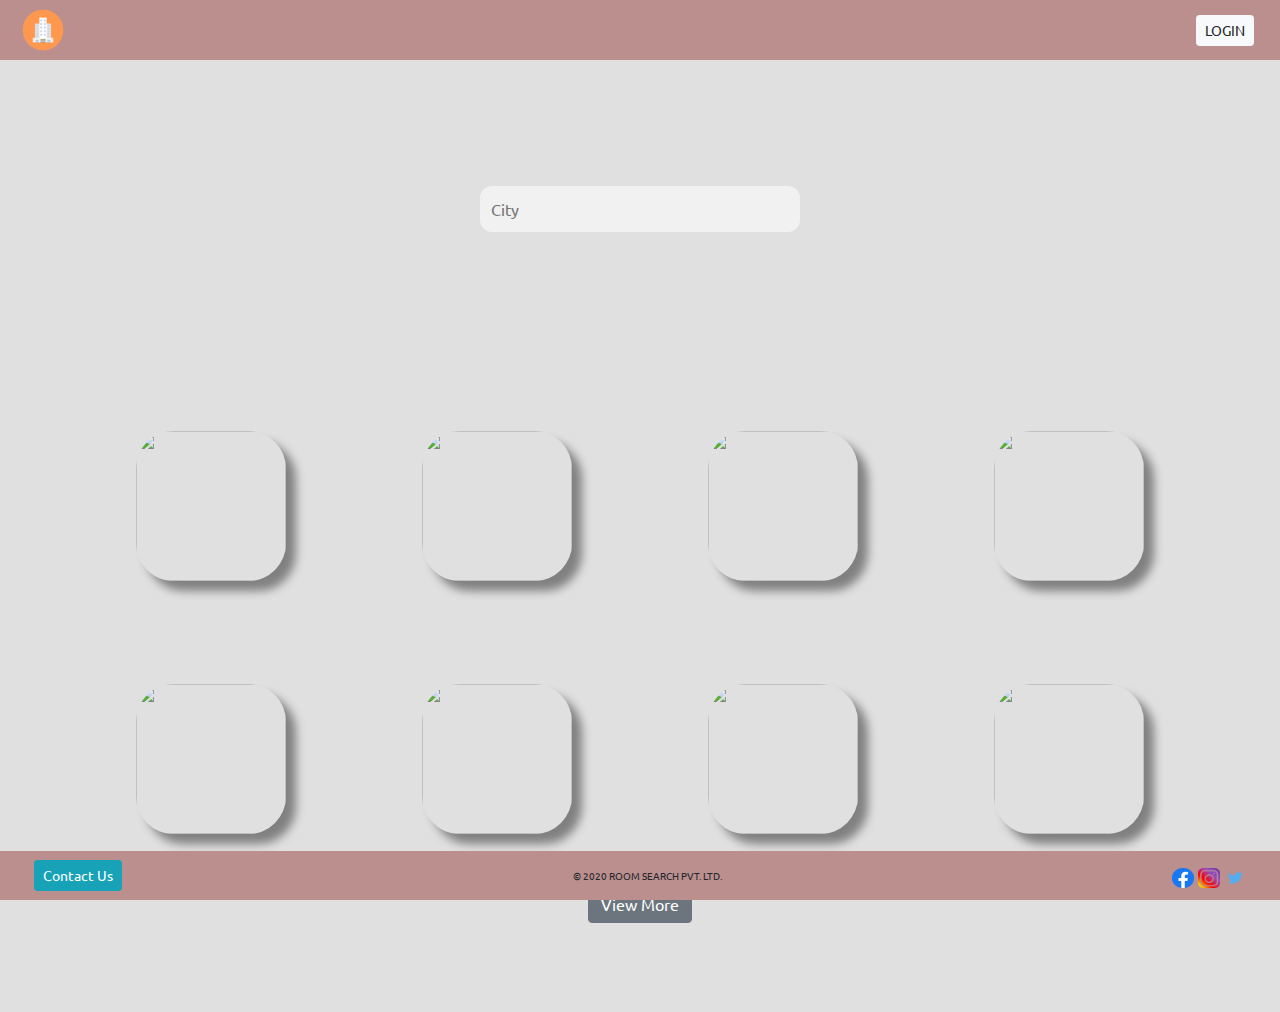
==== commit aefd1090: "Checkpoint 11" ====
--- a/index.html
+++ b/index.html
@@ -77,6 +77,34 @@
                     </a>
                 </div>
             </div>
+            <div id="view-more-city-cards">
+                <div class="city-cards">
+                    <div class="city-card-and-name-inner">
+                        <a href="list.html?city=Chennai">
+                            <img src="https://media-cdn.tripadvisor.com/media/photo-s/15/4d/46/b8/chennai-madras.jpg" class="city-image">
+                            <div class='overlay'><span>Chennai</span></div>
+                        </a>
+                    </div>
+                    <div class="city-card-and-name-inner">
+                        <a href="list.html?city=Agra">
+                            <img src="https://media-cdn.tripadvisor.com/media/photo-s/15/33/fc/fc/agra.jpg" class="city-image">
+                            <div class='overlay'><span>Agra</span></div>
+                        </a>
+                    </div>
+                    <div class="city-card-and-name-inner">
+                        <a href="list.html?city=Jaipur">
+                            <img src="https://media-cdn.tripadvisor.com/media/photo-s/10/a3/3b/8a/screenshot-2017-09-12.jpg" class="city-image">
+                            <div class='overlay'><span>Jaipur</span></div>
+                        </a>
+                    </div>  
+                    <div class="city-card-and-name-inner">
+                        <a href="list.html?city=Bengaluru">
+                            <img src="https://media-cdn.tripadvisor.com/media/photo-s/0c/d2/2f/7a/palace-from-the-outside.jpg" class="city-image">
+                            <div class='overlay'><span>Bengaluru</span></div>
+                        </a>
+                    </div>
+                </div>
+            </div>
             <a id="view-more">
                 <button id="view-more-button" type="button" class="btn btn-secondary">View More</button> 
             </a>  
--- a/styles/index.css
+++ b/styles/index.css
@@ -125,9 +125,6 @@
     display: flex;
     justify-content: center;
 }
-#view-more-city-cards {
-    display: none;
-}
 .search-items {
     border: 1px solid #d4d4d4;
     z-index: 99;
